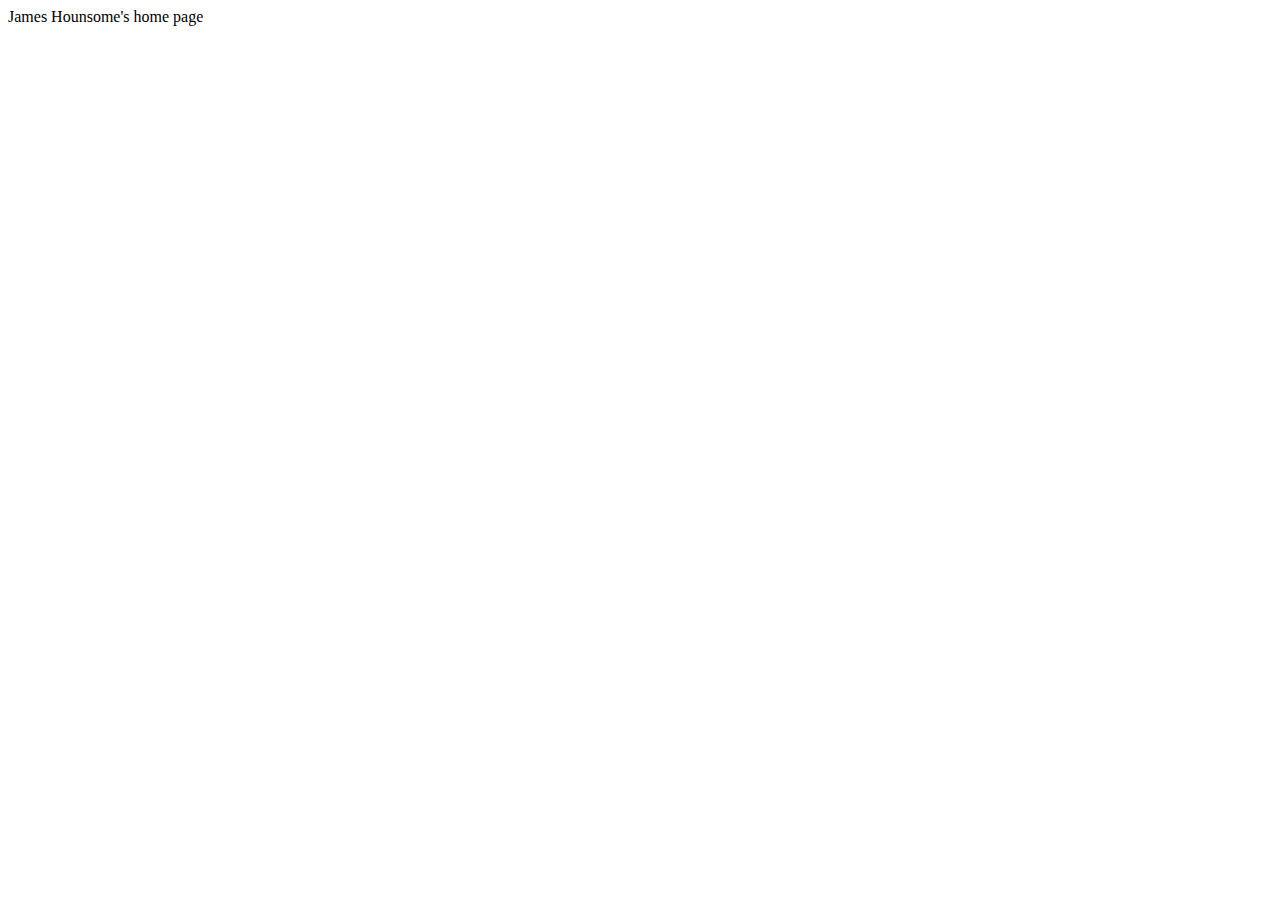
==== index.html @ f7f603da "Upload Homepage" ====
<!DOCTYPE html>
<html lang="en">
<head>
    <meta charset="UTF-8">
    <meta name="viewport" content="width=device-width, initial-scale=1.0">
    <title>Document</title>
</head>
<body>
    James Hounsome's home page 
</body>
</html>
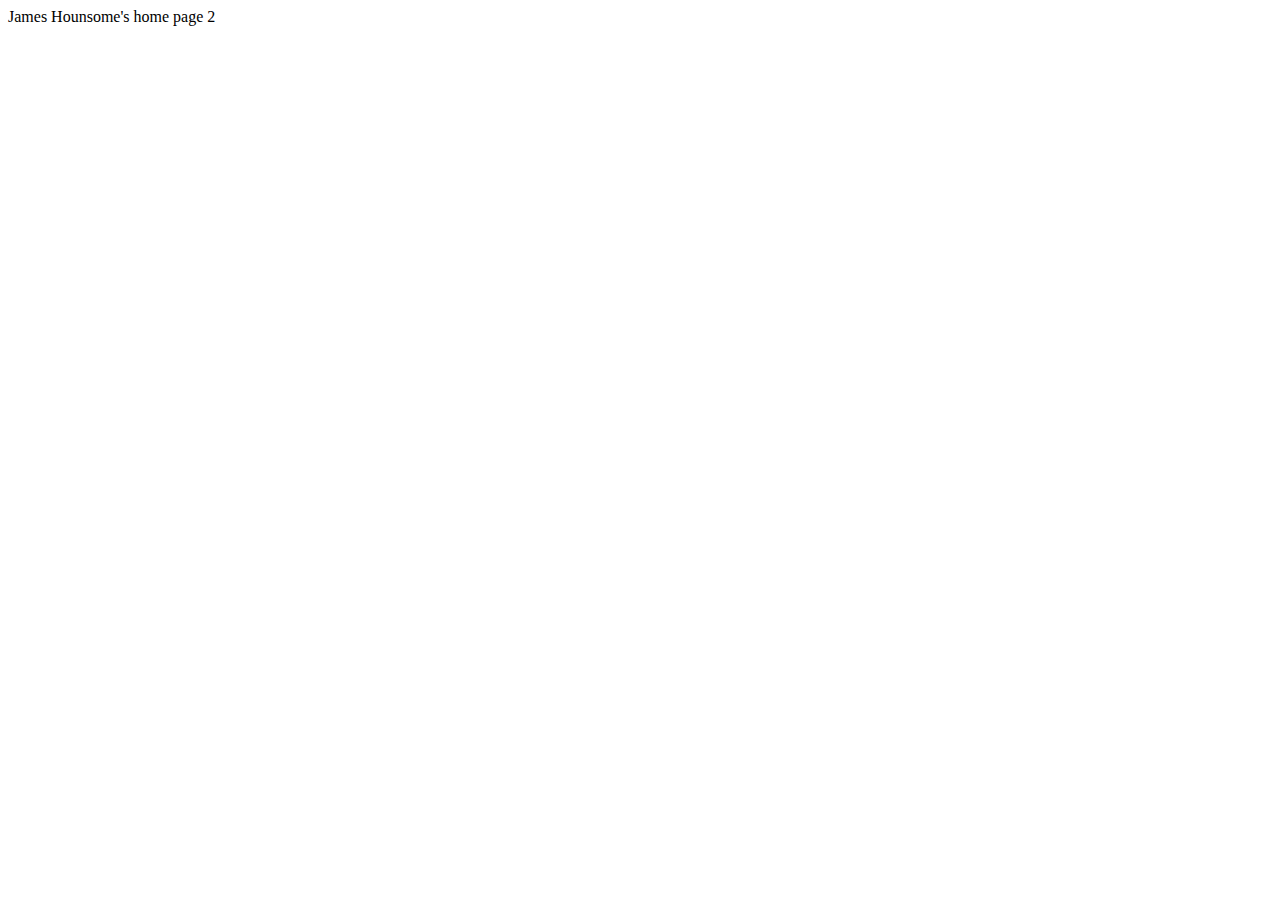
==== commit c7ffa770: "update 2" ====
--- a/index.html
+++ b/index.html
@@ -6,6 +6,6 @@
     <title>Document</title>
 </head>
 <body>
-    James Hounsome's home page 
+    James Hounsome's home page 2
 </body>
 </html>